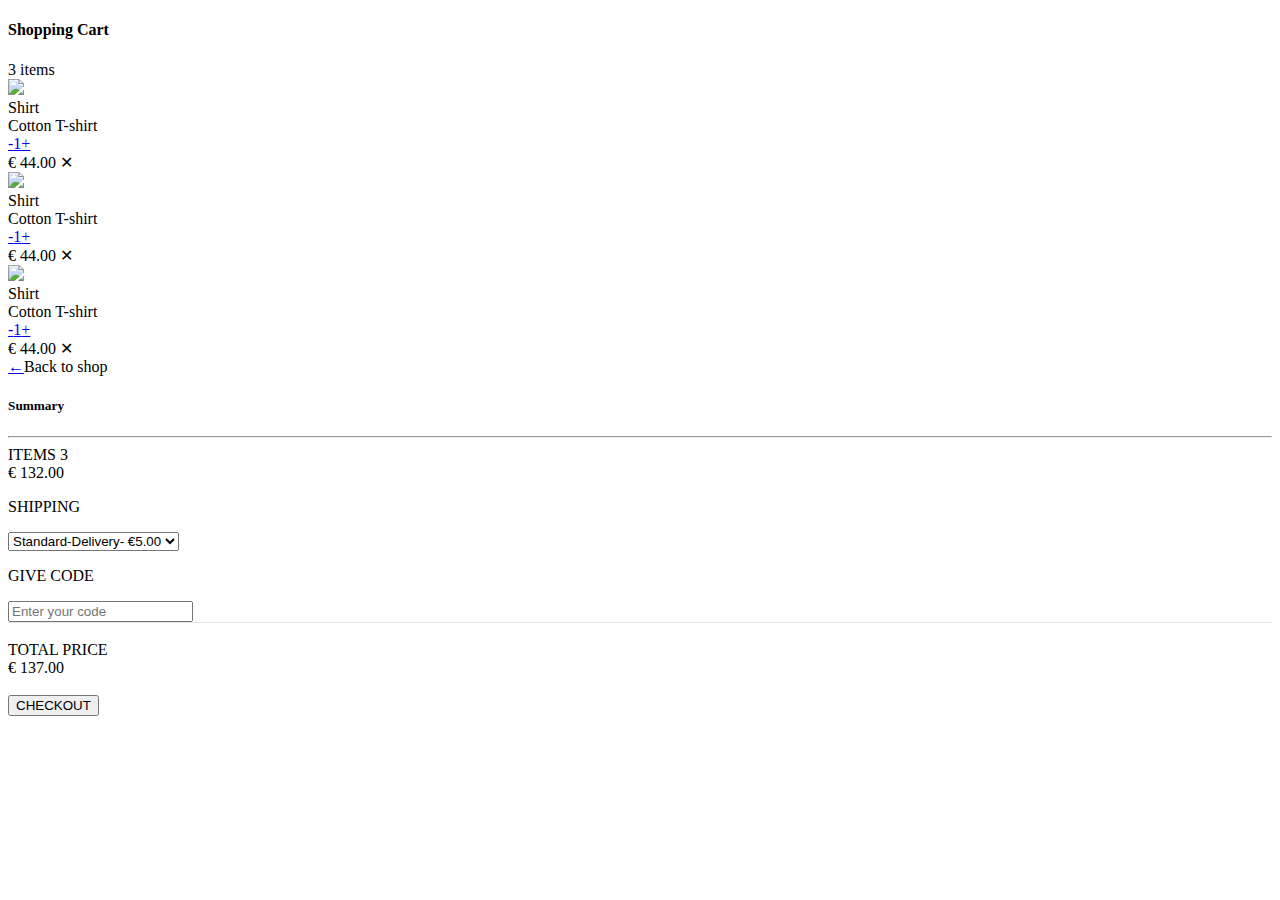
==== src/main/webapp/templates/cart.html @ d0025cf1 "Import template for a shopping cart modal" ====
<!doctype html>
<html lang="en" xmlns="http://www.w3.org/1999/xhtml" xmlns:th="http://www.thymeleaf.org">
<body>

<div th:fragment="copy">
    <div class="shopping-cart">
    <div class="card">
        <div class="row">
            <div class="col-md-8 cart">
                <div class="title">
                    <div class="row">
                        <div class="col">
                            <h4><b>Shopping Cart</b></h4>
                        </div>
                        <div class="col align-self-center text-right text-muted">3 items</div>
                    </div>
                </div>
                <div class="row border-top border-bottom">
                    <div class="row main align-items-center">
                        <div class="col-2"><img class="img-fluid" src="https://i.imgur.com/1GrakTl.jpg"></div>
                        <div class="col">
                            <div class="row text-muted">Shirt</div>
                            <div class="row">Cotton T-shirt</div>
                        </div>
                        <div class="col"> <a href="#">-</a><a href="#" class="border">1</a><a href="#">+</a> </div>
                        <div class="col">&euro; 44.00 <span class="close">&#10005;</span></div>
                    </div>
                </div>
                <div class="row">
                    <div class="row main align-items-center">
                        <div class="col-2"><img class="img-fluid" src="https://i.imgur.com/ba3tvGm.jpg"></div>
                        <div class="col">
                            <div class="row text-muted">Shirt</div>
                            <div class="row">Cotton T-shirt</div>
                        </div>
                        <div class="col"> <a href="#">-</a><a href="#" class="border">1</a><a href="#">+</a> </div>
                        <div class="col">&euro; 44.00 <span class="close">&#10005;</span></div>
                    </div>
                </div>
                <div class="row border-top border-bottom">
                    <div class="row main align-items-center">
                        <div class="col-2"><img class="img-fluid" src="https://i.imgur.com/pHQ3xT3.jpg"></div>
                        <div class="col">
                            <div class="row text-muted">Shirt</div>
                            <div class="row">Cotton T-shirt</div>
                        </div>
                        <div class="col"> <a href="#">-</a><a href="#" class="border">1</a><a href="#">+</a> </div>
                        <div class="col">&euro; 44.00 <span class="close">&#10005;</span></div>
                    </div>
                </div>
                <div class="back-to-shop"><a href="#">&leftarrow;</a><span class="text-muted">Back to shop</span></div>
            </div>
            <div class="col-md-4 summary">
                <div>
                    <h5><b>Summary</b></h5>
                </div>
                <hr>
                <div class="row">
                    <div class="col" style="padding-left:0;">ITEMS 3</div>
                    <div class="col text-right">&euro; 132.00</div>
                </div>
                <form>
                    <p>SHIPPING</p> <select>
                    <option class="text-muted">Standard-Delivery- &euro;5.00</option>
                </select>
                    <p>GIVE CODE</p> <input id="code" placeholder="Enter your code">
                </form>
                <div class="row" style="border-top: 1px solid rgba(0,0,0,.1); padding: 2vh 0;">
                    <div class="col">TOTAL PRICE</div>
                    <div class="col text-right">&euro; 137.00</div>
                </div> <button class="btn">CHECKOUT</button>
            </div>
        </div>
    </div>
    </div>

</div>

</body>
</html>
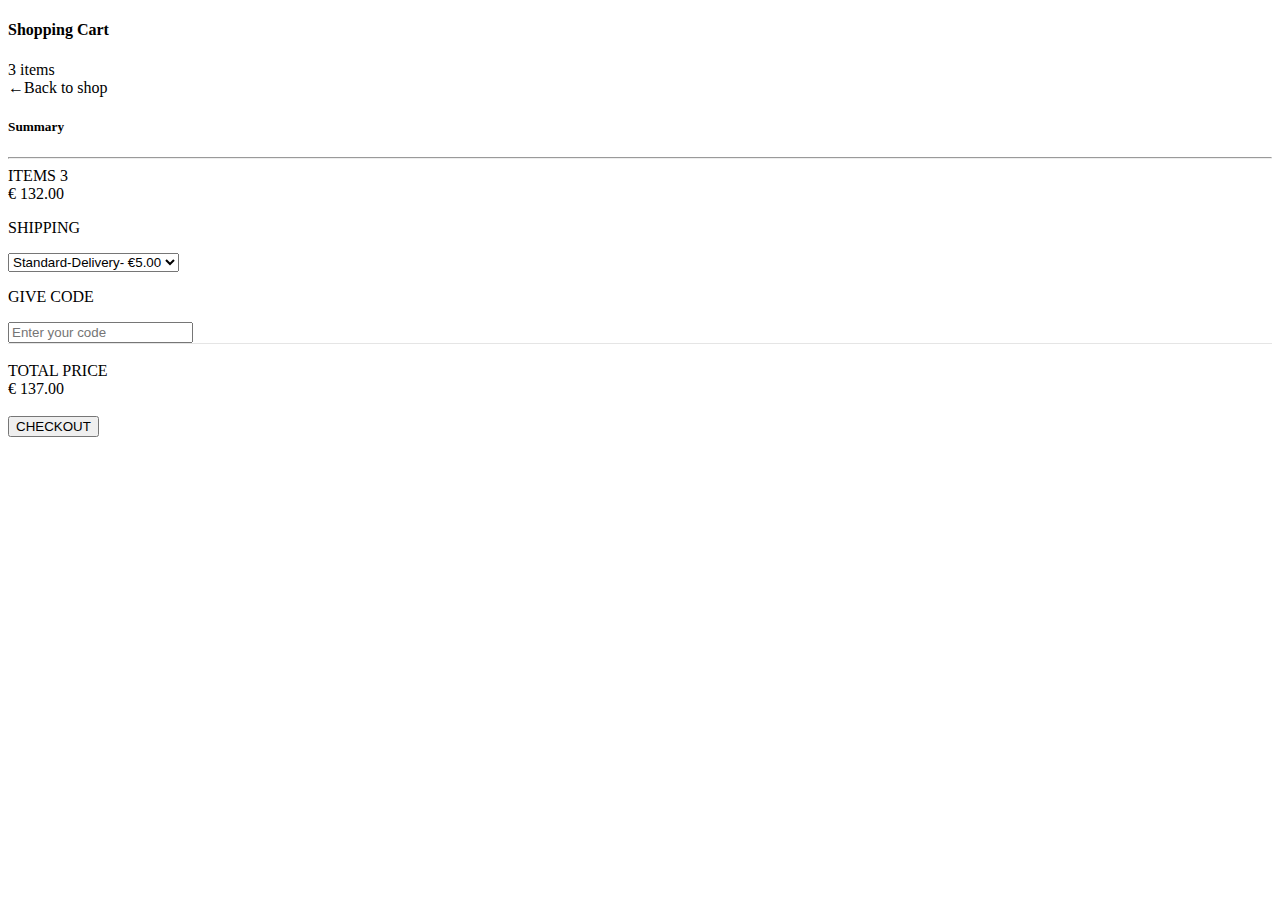
==== commit e28250b0: "Implement cartItem template." ====
--- a/src/main/webapp/templates/cart.html
+++ b/src/main/webapp/templates/cart.html
@@ -3,10 +3,11 @@
 <body>
 
 <div th:fragment="copy">
-    <div class="shopping-cart">
-    <div class="card">
+    <div class="modal fade" id="cartModal" tabindex="-1" role="dialog" aria-labelledby="modal" aria-hidden="true">
+        <div class="modal-dialog" role="document">
+        <div class="modal-content">
         <div class="row">
-            <div class="col-md-8 cart">
+            <div class="col-8 cart">
                 <div class="title">
                     <div class="row">
                         <div class="col">
@@ -15,42 +16,15 @@
                         <div class="col align-self-center text-right text-muted">3 items</div>
                     </div>
                 </div>
-                <div class="row border-top border-bottom">
-                    <div class="row main align-items-center">
-                        <div class="col-2"><img class="img-fluid" src="https://i.imgur.com/1GrakTl.jpg"></div>
-                        <div class="col">
-                            <div class="row text-muted">Shirt</div>
-                            <div class="row">Cotton T-shirt</div>
-                        </div>
-                        <div class="col"> <a href="#">-</a><a href="#" class="border">1</a><a href="#">+</a> </div>
-                        <div class="col">&euro; 44.00 <span class="close">&#10005;</span></div>
-                    </div>
+                <div id="cartList">
+
+
+
                 </div>
-                <div class="row">
-                    <div class="row main align-items-center">
-                        <div class="col-2"><img class="img-fluid" src="https://i.imgur.com/ba3tvGm.jpg"></div>
-                        <div class="col">
-                            <div class="row text-muted">Shirt</div>
-                            <div class="row">Cotton T-shirt</div>
-                        </div>
-                        <div class="col"> <a href="#">-</a><a href="#" class="border">1</a><a href="#">+</a> </div>
-                        <div class="col">&euro; 44.00 <span class="close">&#10005;</span></div>
-                    </div>
                 </div>
-                <div class="row border-top border-bottom">
-                    <div class="row main align-items-center">
-                        <div class="col-2"><img class="img-fluid" src="https://i.imgur.com/pHQ3xT3.jpg"></div>
-                        <div class="col">
-                            <div class="row text-muted">Shirt</div>
-                            <div class="row">Cotton T-shirt</div>
-                        </div>
-                        <div class="col"> <a href="#">-</a><a href="#" class="border">1</a><a href="#">+</a> </div>
-                        <div class="col">&euro; 44.00 <span class="close">&#10005;</span></div>
-                    </div>
-                </div>
-                <div class="back-to-shop"><a href="#">&leftarrow;</a><span class="text-muted">Back to shop</span></div>
+                <div class="back-to-shop"><a>&leftarrow;</a><span class="text-muted">Back to shop</span></div>
             </div>
-            <div class="col-md-4 summary">
+            <div class="col-4 summary">
                 <div>
                     <h5><b>Summary</b></h5>
                 </div>
@@ -72,6 +46,22 @@
             </div>
         </div>
     </div>
+        </div>
+    <template id="cartItem">
+
+        <div class="row border-bottom">
+            <div class="row main align-items-center">
+                <div class="col-4"><img class="img-fluid product-image" src="https://i.imgur.com/1GrakTl.jpg"></div>
+                <div class="col">
+                    <div class="row text-muted item-name"></div>
+                    <div class="row description"></div>
+                </div>
+                <div class="col quantity"> <a>-</a><a class="border">1</a><a>+</a></div>
+                <div class="col">&euro; 44.00 <span class="close">&#10005;</span></div>
+            </div>
+        </div>
+
+    </template>
     </div>
 
 </div>
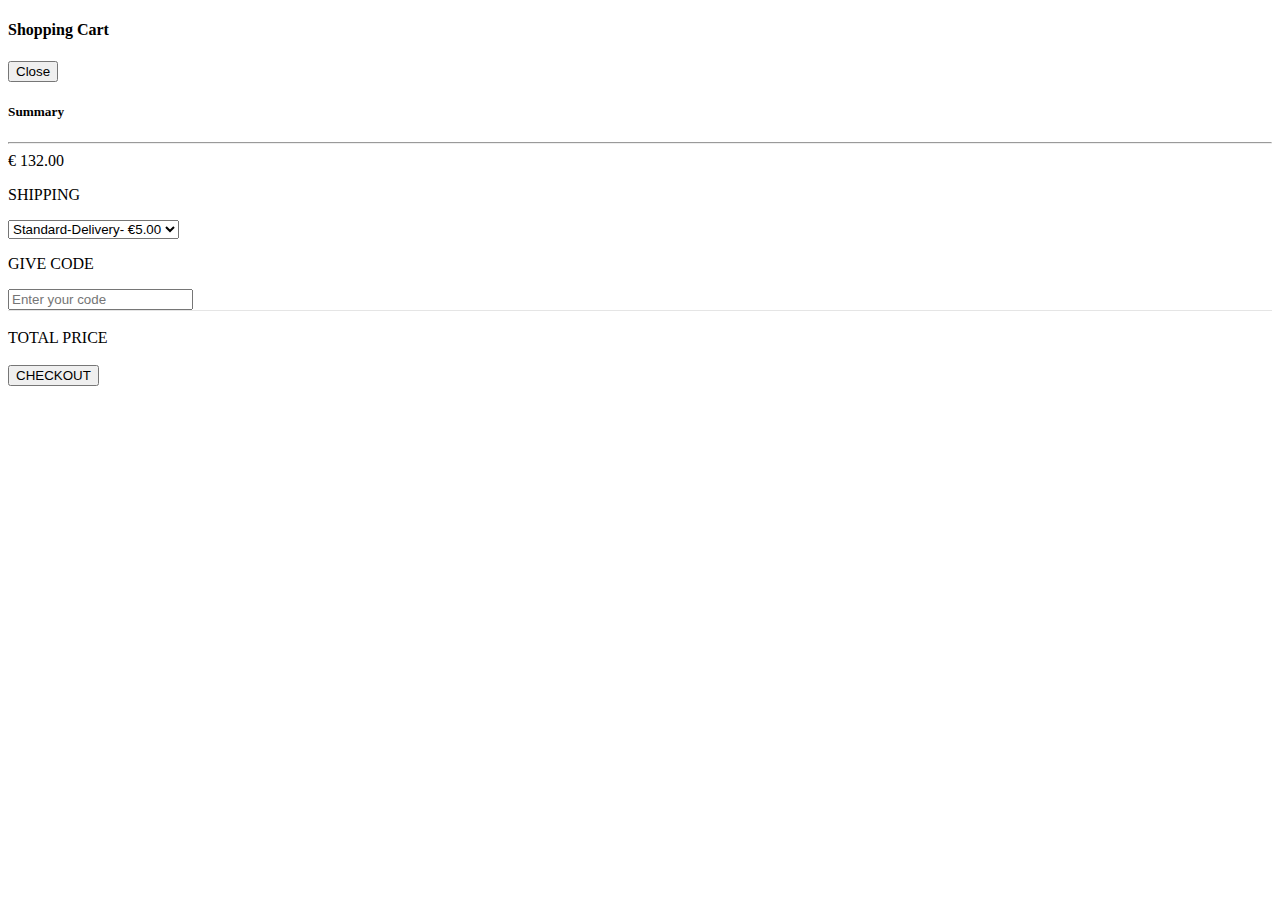
==== commit 9ef0ec29: "Refactor: fix naming." ====
--- a/src/main/webapp/templates/cart.html
+++ b/src/main/webapp/templates/cart.html
@@ -13,24 +13,22 @@
                         <div class="col">
                             <h4><b>Shopping Cart</b></h4>
                         </div>
-                        <div class="col align-self-center text-right text-muted">3 items</div>
+                        <div id="numberOfItems" class="col align-self-center text-right text-muted"></div>
                     </div>
                 </div>
-                <div id="cartList">
+                <div id="productList">
 
 
 
                 </div>
+                <div class="back-to-shop"><button type="button" class="btn btn-dark text-light" data-target="#cartModal" data-dismiss="cartModal">Close</button></div>
                 </div>
-                <div class="back-to-shop"><a>&leftarrow;</a><span class="text-muted">Back to shop</span></div>
-            </div>
             <div class="col-4 summary">
                 <div>
                     <h5><b>Summary</b></h5>
                 </div>
                 <hr>
                 <div class="row">
-                    <div class="col" style="padding-left:0;">ITEMS 3</div>
                     <div class="col text-right">&euro; 132.00</div>
                 </div>
                 <form>
@@ -41,23 +39,24 @@
                 </form>
                 <div class="row" style="border-top: 1px solid rgba(0,0,0,.1); padding: 2vh 0;">
                     <div class="col">TOTAL PRICE</div>
-                    <div class="col text-right">&euro; 137.00</div>
-                </div> <button class="btn">CHECKOUT</button>
+                    <div class="col text-right" id="totalPrice"></div>
+                </div> <button class="btn btn-primary">CHECKOUT</button>
             </div>
         </div>
     </div>
         </div>
+    </div>
     <template id="cartItem">
 
         <div class="row border-bottom">
             <div class="row main align-items-center">
-                <div class="col-4"><img class="img-fluid product-image" src="https://i.imgur.com/1GrakTl.jpg"></div>
+                <div class="col-4"><img class="img-fluid product-image" src="http://placehold.it/400x250/000/fff"></div>
                 <div class="col">
-                    <div class="row text-muted item-name"></div>
-                    <div class="row description"></div>
+                    <div class="row text-muted product-name"></div>
+                    <div class="row product-supplier"></div>
                 </div>
-                <div class="col quantity"> <a>-</a><a class="border">1</a><a>+</a></div>
-                <div class="col">&euro; 44.00 <span class="close">&#10005;</span></div>
+                <div class="col"> <a>-</a><a class="border product-quantity">1</a><a>+</a></div>
+                <div class="col product-price"></div><span class="close">&#10005;</span>
             </div>
         </div>
 
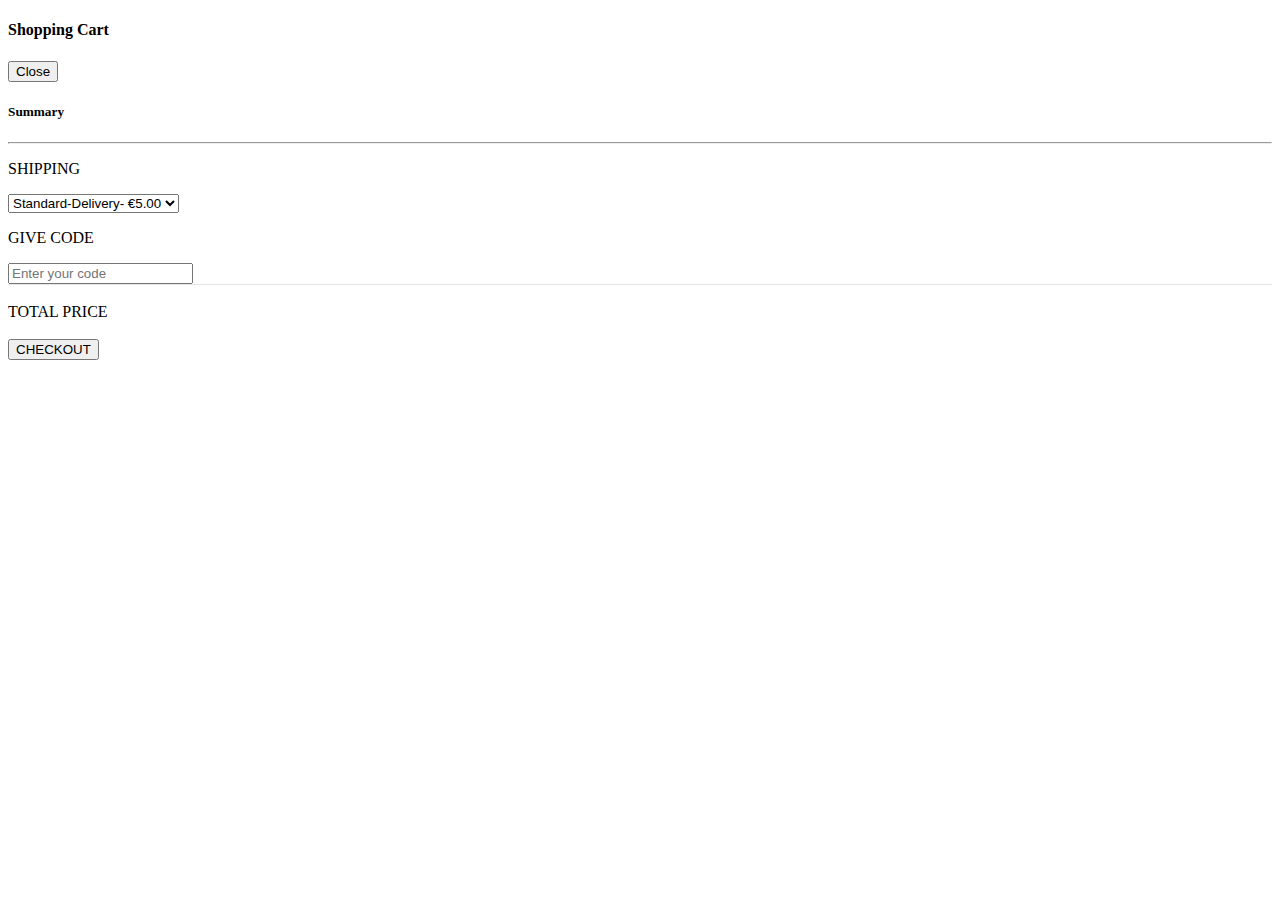
==== commit f4dcf126: "Implement decrease and increase product quantity in the shopping cart." ====
--- a/src/main/webapp/templates/cart.html
+++ b/src/main/webapp/templates/cart.html
@@ -21,16 +21,13 @@
 
 
                 </div>
-                <div class="back-to-shop"><button type="button" class="btn btn-dark text-light" data-target="#cartModal" data-dismiss="cartModal">Close</button></div>
+                <div class="back-to-shop"><button type="button" class="btn btn-dark text-light" data-target="#cartModal" data-dismiss="modal">Close</button></div>
                 </div>
             <div class="col-4 summary">
                 <div>
                     <h5><b>Summary</b></h5>
                 </div>
                 <hr>
-                <div class="row">
-                    <div class="col text-right">&euro; 132.00</div>
-                </div>
                 <form>
                     <p>SHIPPING</p> <select>
                     <option class="text-muted">Standard-Delivery- &euro;5.00</option>
@@ -55,7 +52,7 @@
                     <div class="row text-muted product-name"></div>
                     <div class="row product-supplier"></div>
                 </div>
-                <div class="col"> <a>-</a><a class="border product-quantity">1</a><a>+</a></div>
+                <div class="col"> <a class="decrease-quantity">-</a><a class="border product-quantity">1</a><a class="increase-quantity">+</a></div>
                 <div class="col product-price"></div><span class="close">&#10005;</span>
             </div>
         </div>
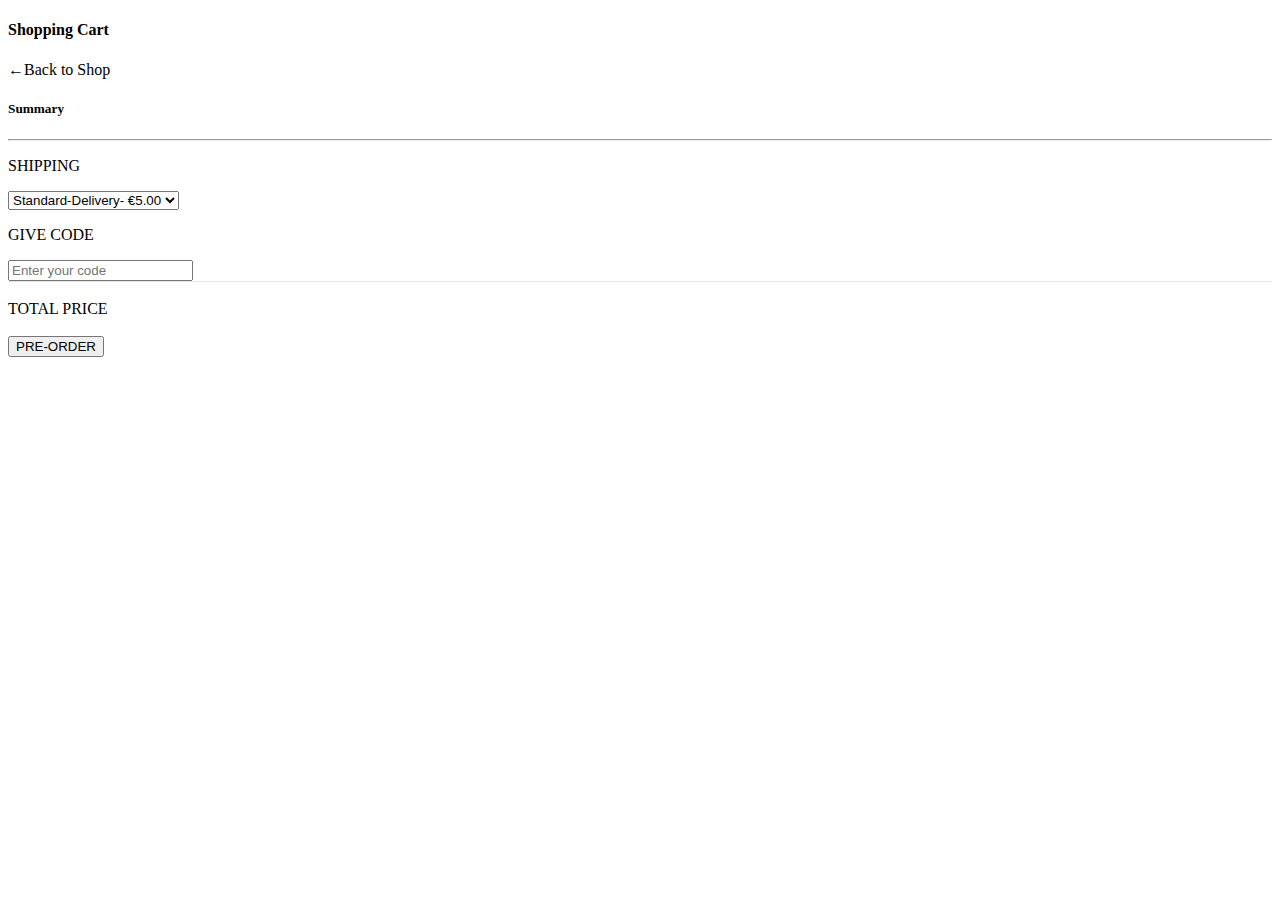
==== commit 47238317: "Modify shopping cart design" ====
--- a/src/main/webapp/templates/cart.html
+++ b/src/main/webapp/templates/cart.html
@@ -21,7 +21,7 @@
 
 
                 </div>
-                <div class="back-to-shop"><button type="button" class="btn btn-dark text-light" data-target="#cartModal" data-dismiss="modal">Close</button></div>
+                <div class="back-to-shop">&leftarrow;<span class="text-muted" data-target="#cartModal" data-dismiss="modal">Back to Shop</span></div>
                 </div>
             <div class="col-4 summary">
                 <div>
@@ -37,7 +37,7 @@
                 <div class="row" style="border-top: 1px solid rgba(0,0,0,.1); padding: 2vh 0;">
                     <div class="col">TOTAL PRICE</div>
                     <div class="col text-right" id="totalPrice"></div>
-                </div> <button class="btn btn-primary">CHECKOUT</button>
+                </div> <button class="btn btn-primary">PRE-ORDER</button>
             </div>
         </div>
     </div>
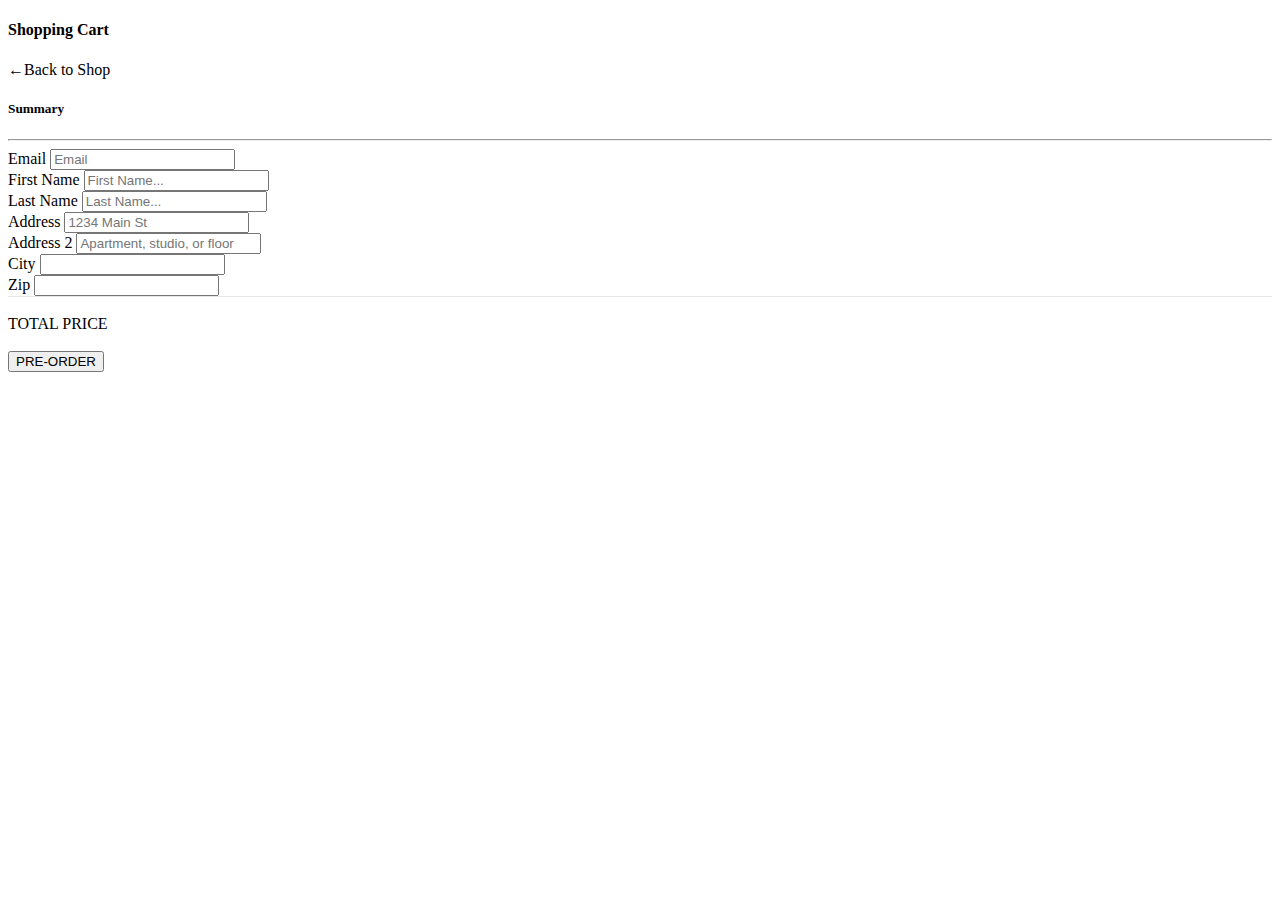
==== commit 60c7a062: "Implement checkout form." ====
--- a/src/main/webapp/templates/cart.html
+++ b/src/main/webapp/templates/cart.html
@@ -13,7 +13,7 @@
                         <div class="col">
                             <h4><b>Shopping Cart</b></h4>
                         </div>
-                        <div id="numberOfItems" class="col align-self-center text-right text-muted"></div>
+
                     </div>
                 </div>
                 <div id="productList">
@@ -26,13 +26,50 @@
             <div class="col-4 summary">
                 <div>
                     <h5><b>Summary</b></h5>
+                    <div id="numberOfItems" class="col align-self-center text-right text-muted"></div>
                 </div>
                 <hr>
                 <form>
-                    <p>SHIPPING</p> <select>
-                    <option class="text-muted">Standard-Delivery- &euro;5.00</option>
-                </select>
-                    <p>GIVE CODE</p> <input id="code" placeholder="Enter your code">
+
+                    <div class="form-row">
+                        <div class="form-group col mb-0">
+                            <label for="inputEmail">Email</label>
+                            <input type="email" class="form-control mb-2" id="inputEmail" placeholder="Email">
+                        </div>
+                    </div>
+
+                    <div class="form-row">
+                        <div class="form-group col-md-6 mb-0">
+                            <label for="inputFirstName">First Name</label>
+                            <input type="email" class="form-control mb-2" id="inputFirstName" placeholder="First Name...">
+                        </div>
+                        <div class="form-group col-md-6 mb-0" >
+                            <label for="inputLastName">Last Name</label>
+                            <input type="password" class="form-control mb-2" id="inputLastName" placeholder="Last Name...">
+                        </div>
+                    </div>
+
+                    <div class="form-group mb-0">
+                        <label for="inputAddress">Address</label>
+                        <input type="text" class="form-control mb-2" id="inputAddress" placeholder="1234 Main St">
+                    </div>
+                    <div class="form-group mb-0">
+                        <label for="inputAddress2">Address 2</label>
+                        <input type="text" class="form-control mb-2" id="inputAddress2" placeholder="Apartment, studio, or floor">
+                    </div>
+
+                    <div class="form-row">
+                        <div class="form-group col-md-8 mb-0">
+                            <label for="inputCity">City</label>
+                            <input type="text" class="form-control mb-2" id="inputCity">
+                        </div>
+
+                        <div class="form-group col-md-4 mb-0">
+                            <label for="inputZip">Zip</label>
+                            <input type="text" class="form-control mb-2" id="inputZip">
+                        </div>
+                    </div>
+
                 </form>
                 <div class="row" style="border-top: 1px solid rgba(0,0,0,.1); padding: 2vh 0;">
                     <div class="col">TOTAL PRICE</div>
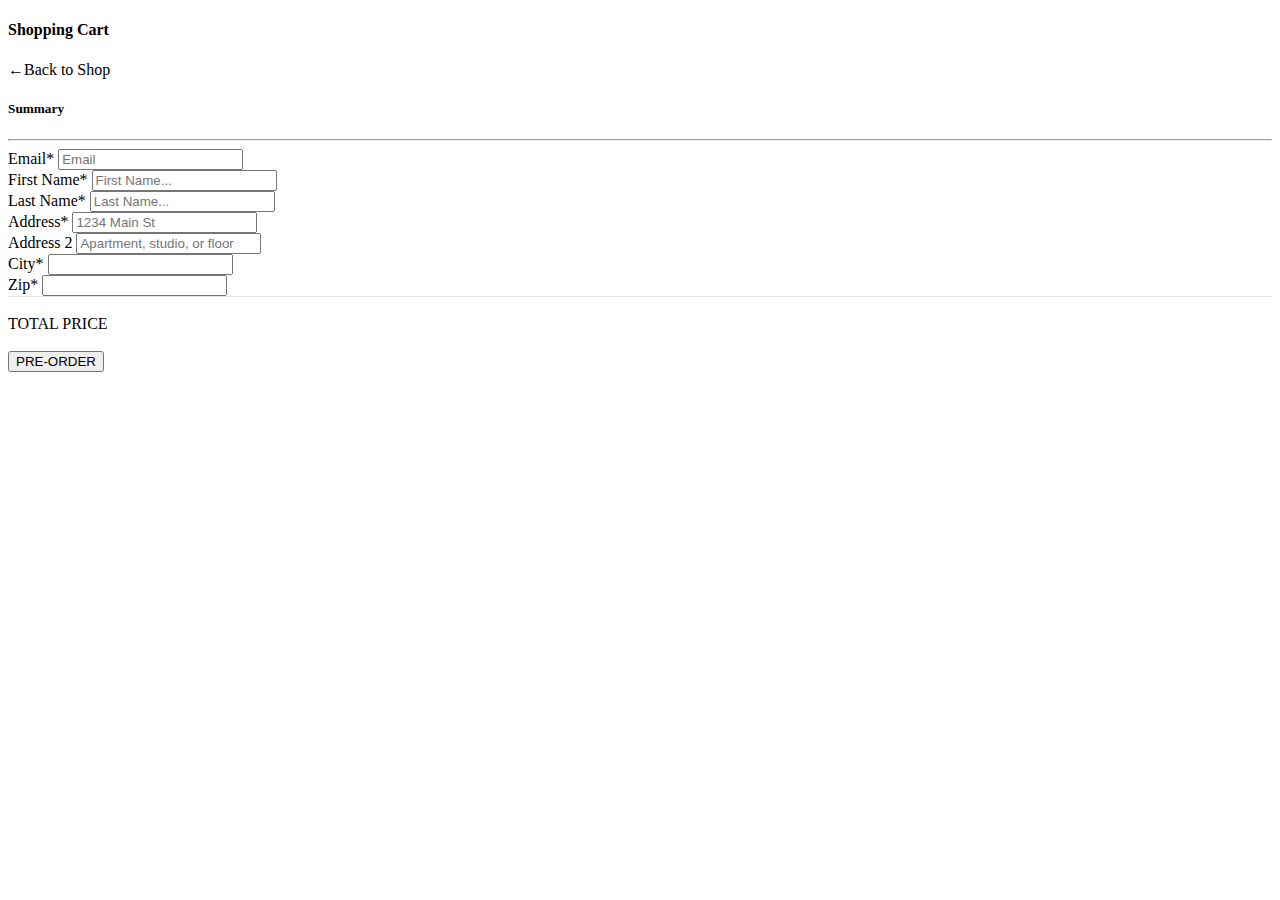
==== commit d167deb5: "Implement checkout." ====
--- a/src/main/webapp/templates/cart.html
+++ b/src/main/webapp/templates/cart.html
@@ -33,24 +33,24 @@
 
                     <div class="form-row">
                         <div class="form-group col mb-0">
-                            <label for="inputEmail">Email</label>
+                            <label for="inputEmail">Email*</label>
                             <input type="email" class="form-control mb-2" id="inputEmail" placeholder="Email">
                         </div>
                     </div>
 
                     <div class="form-row">
                         <div class="form-group col-md-6 mb-0">
-                            <label for="inputFirstName">First Name</label>
+                            <label for="inputFirstName">First Name*</label>
                             <input type="email" class="form-control mb-2" id="inputFirstName" placeholder="First Name...">
                         </div>
                         <div class="form-group col-md-6 mb-0" >
-                            <label for="inputLastName">Last Name</label>
-                            <input type="password" class="form-control mb-2" id="inputLastName" placeholder="Last Name...">
+                            <label for="inputLastName">Last Name*</label>
+                            <input type="text" class="form-control mb-2" id="inputLastName" placeholder="Last Name...">
                         </div>
                     </div>
 
                     <div class="form-group mb-0">
-                        <label for="inputAddress">Address</label>
+                        <label for="inputAddress">Address*</label>
                         <input type="text" class="form-control mb-2" id="inputAddress" placeholder="1234 Main St">
                     </div>
                     <div class="form-group mb-0">
@@ -60,12 +60,12 @@
 
                     <div class="form-row">
                         <div class="form-group col-md-8 mb-0">
-                            <label for="inputCity">City</label>
+                            <label for="inputCity">City*</label>
                             <input type="text" class="form-control mb-2" id="inputCity">
                         </div>
 
                         <div class="form-group col-md-4 mb-0">
-                            <label for="inputZip">Zip</label>
+                            <label for="inputZip">Zip*</label>
                             <input type="text" class="form-control mb-2" id="inputZip">
                         </div>
                     </div>
@@ -74,14 +74,13 @@
                 <div class="row" style="border-top: 1px solid rgba(0,0,0,.1); padding: 2vh 0;">
                     <div class="col">TOTAL PRICE</div>
                     <div class="col text-right" id="totalPrice"></div>
-                </div> <button class="btn btn-primary">PRE-ORDER</button>
+                </div> <button class="btn btn-primary" id="checkoutButton">PRE-ORDER</button>
             </div>
         </div>
     </div>
         </div>
     </div>
     <template id="cartItem">
-
         <div class="row border-bottom">
             <div class="row main align-items-center">
                 <div class="col-4"><img class="img-fluid product-image" src="http://placehold.it/400x250/000/fff"></div>
@@ -97,7 +96,5 @@
     </template>
     </div>
 
-</div>
-
 </body>
 </html>